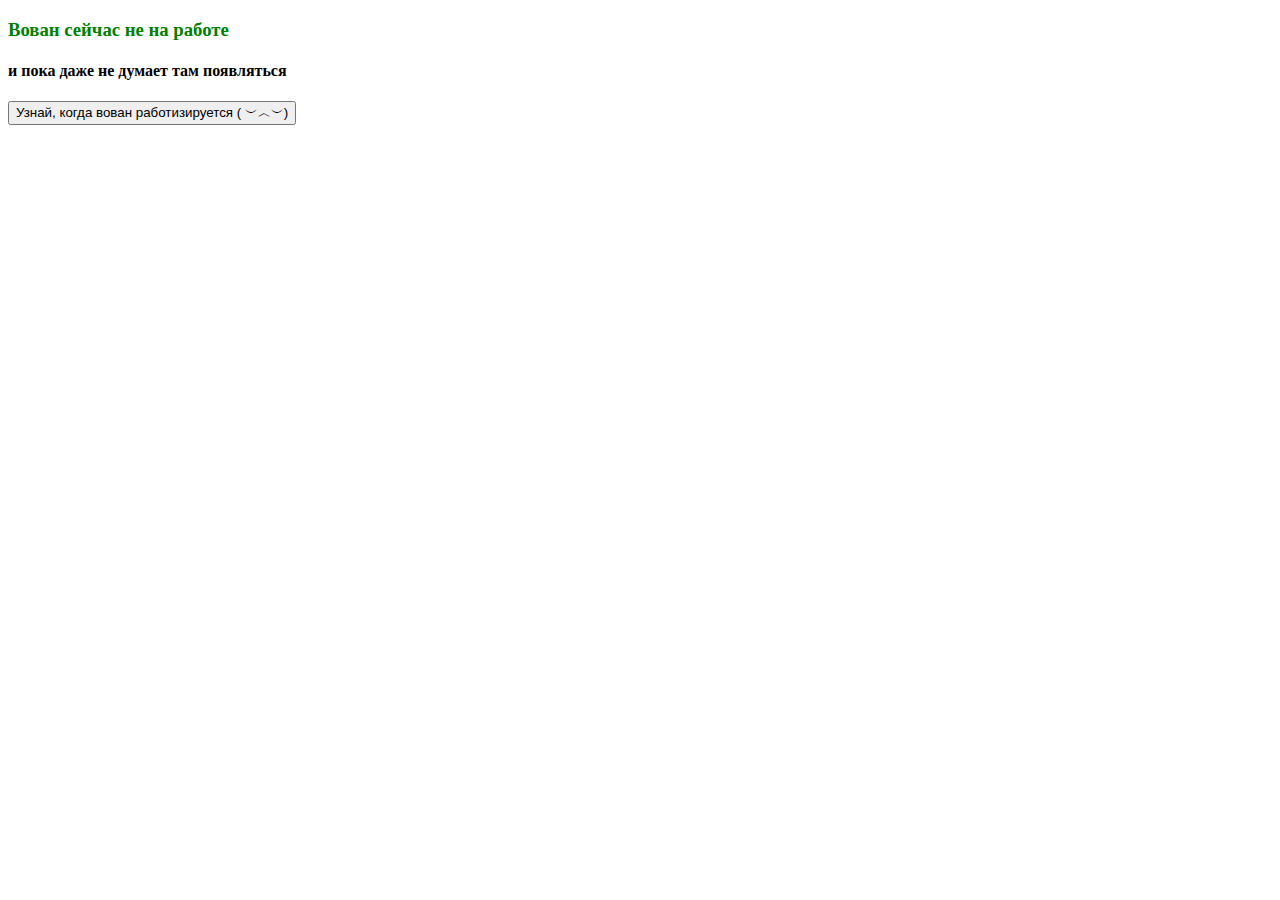
==== index.html @ e547a298 "Encoding fix" ====
<!DOCTYPE html>
<html>
<head>
<meta charset="utf-8">
<link rel="stylesheet" href="css/animate.min.css">
<link rel="stylesheet" href="css/buttons.css">
<link rel="stylesheet" href="css/showcase.css">
<link href="css/font-awesome.min.css" rel="stylesheet">
</head>
<body>

<script type="text/javascript">
var workOffset = 190800000;
var cycleMS = 4*24*60*60*1000;
var vovanStatus;
var hoursSinceCycleStart;

var remHours;
var remMinutes;
var remSeconds;


function getRemainingTime(){
	var dtmp = new Date();
	switch (vovanStatus){
    	case 1:
        remHours = 11-hoursSinceCycleStart;
        break;
        case 2:
        remHours = 35-hoursSinceCycleStart;
        break;
        case 3:
        remHours = 47-hoursSinceCycleStart;
        break;
        case 4:
        remHours = 95-hoursSinceCycleStart;
        break;
    }
    remHours = Math.floor(remHours);
    remMinutes = 59 - dtmp.getMinutes();
    remSeconds = 59 - dtmp.getSeconds();
}

function getVovanStatus(){
	hoursSinceCycleStart = (((new Date()) - workOffset)%cycleMS)/1000/60/60;
    if(hoursSinceCycleStart<12){
    vovanStatus = 1;
    }
    else {
    	if(hoursSinceCycleStart>12 && hoursSinceCycleStart<36){
    	vovanStatus = 2;
    	}
        else {
        	if(hoursSinceCycleStart>36 && hoursSinceCycleStart < 48){ 
            vovanStatus = 3;
            }
            else {
            	vovanStatus = 4;
            }
        }
    }
    
}

function showVovanStatus(){
	var title = document.getElementById('vovanStat');
    var subTitle = document.getElementById('vovanStatComment');
    var getTimeButton = document.getElementById('timeButton');
	switch(vovanStatus) {
    	case 1:
        title.style.color = "red";
        title.innerHTML = "Вован сейчас на работе";
        subTitle.innerHTML = "и у него -100% зарплаты";
        getTimeButton.classList.remove("button-caution");
        getTimeButton.classList.add("button-action");
        getTimeButton.innerHTML="Узнай, когда вован работизируется ( ︶︿︶)";
        break;
        
        case 2:
        title.style.color = "green";
        title.innerHTML = "Вован сейчас не на работе";
        if(hoursSinceCycleStart<34){
        	subTitle.innerHTML = "-100% зарплаты дают о себе знать";
        }
        else {
        	subTitle.innerHTML = "но уже выключает компьютер";
        }
        getTimeButton.classList.remove("button-action");
        getTimeButton.classList.add("button-caution");
        getTimeButton.innerHTML="Узнай, когда вован работизируется ( ︶︿︶)";
        break;
        
        case 3:
        title.style.color = "red";
        title.innerHTML = "Вован сейчас на работе";
        subTitle.innerHTML = "вкалывает как средневековый мужик";
        getTimeButton.classList.remove("button-action");
        getTimeButton.classList.add("button-caution");
        getTimeButton.innerHTML="Узнай, когда вован вернется ( ͡° ͜ʖ ͡°)";
        break;
        
        
        case 4:
        title.style.color = "green";
        title.innerHTML = "Вован сейчас не на работе";
        if(hoursSinceCycleStart<72){
        	subTitle.innerHTML = "и пока даже не думает там появляться";
        }
        else {
        	subTitle.innerHTML = "часы уже тревожно тикают";
        }
        getTimeButton.classList.remove("button-caution");
        getTimeButton.classList.add("button-action");
        getTimeButton.innerHTML="Узнай, когда вован работизируется ( ︶︿︶)";
        break;
        
        default:
        title.style.color = "gray";
        title.innerHTML = "Вован сейчас в неопределенном состоянии";
        subtitle.innerHTML = "Возможно, что его не существует в текущей вселенной";
    }
}

function timer(){

 //var d = new Date();
 //var h = 19 - d.getHours();
 //var m = 59 - d.getMinutes();
 //var s = 59 - d.getSeconds();
 getRemainingTime();
 h = remHours;
 m = remMinutes;
 s = remSeconds;
 var obj=document.getElementById('timer_inp');
 //obj.innerHTML--;
 if(vovanStatus==1 || vovanStatus==3){
 	obj.innerHTML="Вован вернется через ";
 }
 else{
 	obj.innerHTML="Вован станет работягой через ";
 }
 
 if(h==0 && m==0 && s==0){alert('Вован вернулся!');setTimeout(function(){},1000);getVovanStatus(); showVovanStatus();}
 else{
 
 if(h!=0) {obj.innerHTML+=h.toString(); if(h==1){ obj.innerHTML+=" час ";} else if((h%10)>1 && (h%10)<5) {obj.innerHTML+=" часа ";} else { obj.innerHTML+=" часов ";}}
 
 if(m!=0) {obj.innerHTML+=m.toString() ; if((m%10)==1){ obj.innerHTML+=" минуту ";} else if((m%10)>1 && (m%10)<5 && (m<11 || m > 14)) {obj.innerHTML+=" минуты ";} else { obj.innerHTML+=" минут ";}}
 
 obj.innerHTML+=s.toString();
 if((s%10)==1){ obj.innerHTML+=" секунду ";} else if((s%10)>1 && (s%10)<5 && (s<11 || s > 14)) {obj.innerHTML+=" секунды ";} else { obj.innerHTML+=" секунд ";}
 
 
 setTimeout(timer,1000);
 }
}

document.addEventListener("DOMContentLoaded", function() {
    getVovanStatus();
    showVovanStatus();
});

//setTimeout(timer,1000);
</script>



<section id="buttons-3d" class="showcase showcase-content background-light">
<header class="l-center">
<h3 class="showcase-title" style="color: #FF0000" id="vovanStat">Вован сейчас на работе</h3>
<h4 class="showcase-sub-title" id="vovanStatComment">и у него -100% зарплаты</h4>
<button type="button"
onclick="setTimeout(timer,0);" class="button button-action button-jumbo" id="timeButton">Узнай, когда вован вернется ( ͡° ͜ʖ ͡°)</button>

<p id="demo" class="showcase-sub-title"><div id="timer_inp"></div></p>
</header>

</section>

</body>
</html>
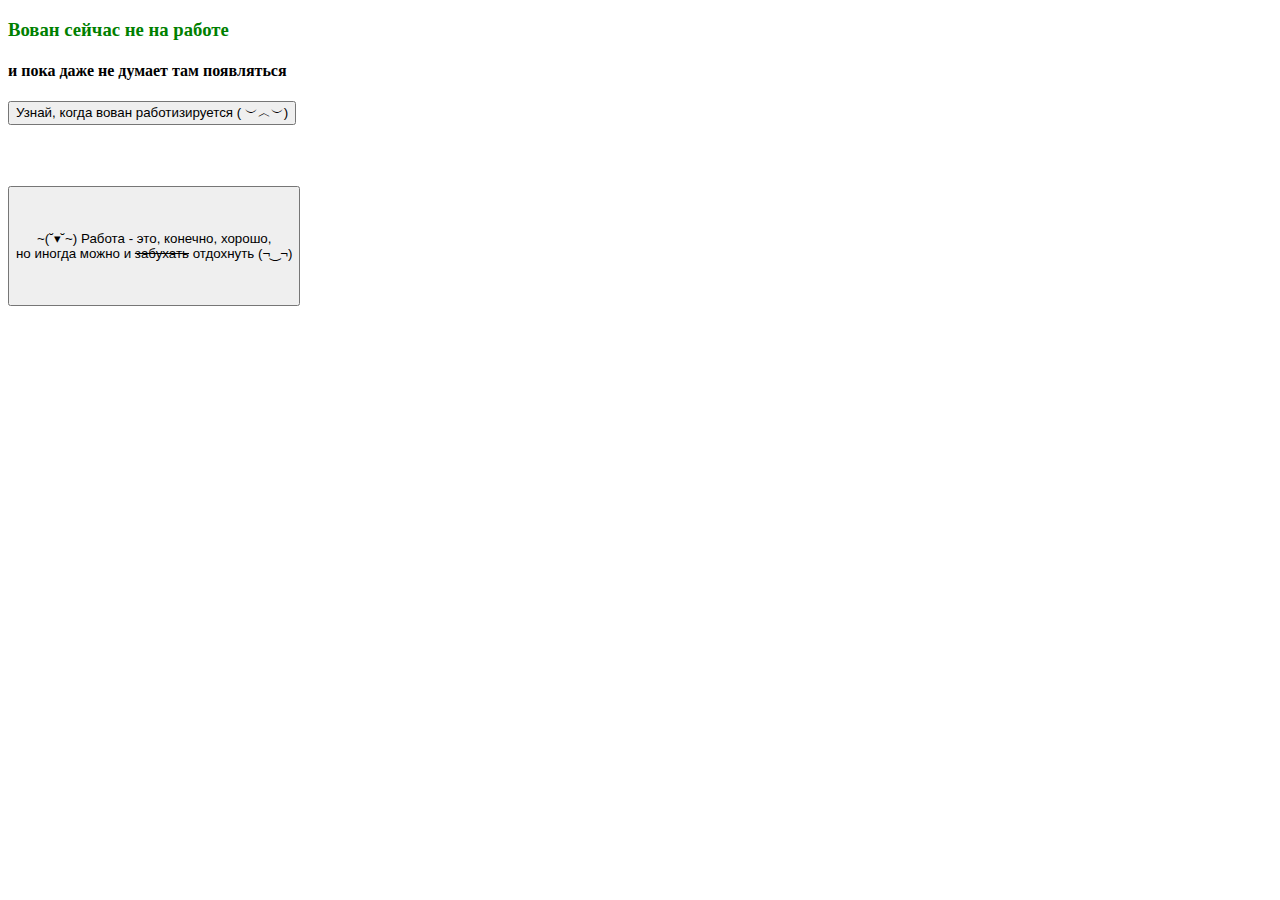
==== commit e9535d61: "fixed calendar color filling (2)" ====
--- a/index.html
+++ b/index.html
@@ -2,10 +2,14 @@
 <html>
 <head>
 <meta charset="utf-8">
+<title>Вспомнить где Вован</title>
+<meta name="description" content="Узнай, не отвлечешь ли ты Вову от работы, когда будешь набирать ему следующий раз!">
+<meta name="author" content="Roman">
 <link rel="stylesheet" href="css/animate.min.css">
 <link rel="stylesheet" href="css/buttons.css">
 <link rel="stylesheet" href="css/showcase.css">
 <link href="css/font-awesome.min.css" rel="stylesheet">
+<link rel="stylesheet" href="css/calendar.css">
 </head>
 <body>
 
@@ -19,6 +23,205 @@
 var remMinutes;
 var remSeconds;
 
+var monthName = ["Январь","Февраль","Март","Апрель","Май","Июнь","Июль","Август","Сентябрь","Октябрь","Ноябрь","Декабрь"];
+var monthDays = [31,28,31,30,31,30,31,31,30,31,30,31]; // todo 29th february
+var monthNum;
+
+var calendarMonth = ((new Date()).getMonth()+1);
+var calendarYear = ((new Date()).getYear()+1900);
+var calendarDay = ((new Date()).getDate());
+
+var calendarMonthState=0;
+
+function fillNextMonth(){
+	calendarMonth++;
+	if(calendarMonth>12) {
+		calendarMonth = 1;
+		calendarYear++;
+	}
+	if((calendarMonth==((new Date()).getMonth()+1)) && ((calendarYear-1900) == ((new Date()).getYear()))) {
+		calendarMonthState=0;
+	}
+	else {
+		if (((calendarMonth>((new Date()).getMonth()+1)) && ((calendarYear-1900) == ((new Date()).getYear()))) || ((calendarYear-1900) > ((new Date()).getYear()))) {
+		calendarMonthState=1;
+	}
+		else {
+			calendarMonthState=-1;
+		}
+}
+	fillCalendar();
+}
+
+function fillPrevMonth(){
+	calendarMonth--;
+	if(calendarMonth<1) {
+		calendarMonth = 12;
+		calendarYear--;
+	}
+	if((calendarMonth==((new Date()).getMonth()+1)) && ((calendarYear-1900) == ((new Date()).getYear()))) {
+		calendarMonthState=0;
+	}
+	else {
+		if (((calendarMonth>((new Date()).getMonth()+1)) && ((calendarYear-1900) == ((new Date()).getYear()))) || ((calendarYear-1900) > ((new Date()).getYear()))) {
+		calendarMonthState=1;
+	}
+		else {
+			calendarMonthState=-1;
+		}
+}
+	fillCalendar();
+}
+
+function fillCalendar(){
+	var dtmp = new Date(calendarMonth.toString()+"." + calendarDay.toString() + "." + calendarYear.toString() + " 08:00:00");
+	var calendarSection = document.getElementById("calendar-dates");
+	var addedElements = 0;
+	monthNum=dtmp.getMonth()+1;
+	document.getElementById("calendar-month").innerHTML=monthName[monthNum-1] + " " + (dtmp.getYear()+1900).toString();
+	var firstDayTime = new Date(monthNum.toString()+".01." + (1900+dtmp.getYear()).toString() + " 08:00:00");
+	//var cycleOffset = (4 - (Math.floor(((firstDayTime.getTime() - workOffset) % cycleMS)/1000/60/60/24)%4)+1)%4;
+	var cycleOffset = (((cycleMS - ((firstDayTime.getTime() - workOffset) % cycleMS))/1000/60/60/24)+1)%4;
+	var firstDayNum = (firstDayTime.getDay()==0) ? 7 : firstDayTime.getDay();
+	var calendarHTML = "";
+	/*var prevMonth;
+	if(monthNum==1) {
+		prevMonth = 12;
+	}
+	else {
+		prevMonth = monthNum-1;
+	}*/ // we're not writing prev month dates anyway
+
+	calendarHTML="<tr>\n";
+	if(calendarMonthState==0)
+	{
+	for(var i = 1;i < firstDayNum; i++) {
+		calendarHTML+="<td class=\"off\"><a><br></a></td>\n";
+		addedElements++;
+	}
+	for(var i = 1; i < dtmp.getDate(); i++) {
+		if((i-2)%4==cycleOffset){
+			calendarHTML+="<td class=\"off buhaem\"><a>" + i.toString() + "</a></td>\n";
+		}
+		else {
+			if(i%4==cycleOffset) {
+				calendarHTML+="<td class=\"off buhaemnedolgo\"><a>" + i.toString() + "</a></td>\n";
+			}
+		else {
+			calendarHTML+="<td class=\"off\"><a>" + i.toString() + "</a></td>\n";
+		}
+	}
+		addedElements++;
+		if((addedElements%7)==0) {
+			calendarHTML+="</tr>\n<tr>";
+		}
+	}
+
+	if((i-2)%4==cycleOffset){
+		calendarHTML+="<td class=\"active buhaem\"><a>" + dtmp.getDate().toString() + "</a></td>\n";
+	}
+	else {
+		if(i%4==cycleOffset) {
+			calendarHTML+="<td class=\"active buhaemnedolgo\"><a>" + dtmp.getDate().toString() + "</a></td>\n";
+		}
+	else {
+		calendarHTML+="<td class=\"active\"><a>" + dtmp.getDate().toString() + "</a></td>\n";
+	}
+}
+
+	addedElements++;
+	if((addedElements%7)==0) {
+		calendarHTML+="</tr>\n<tr>";
+	}
+
+	for(var i = dtmp.getDate()+1; i <= monthDays[monthNum-1]; i++) {
+		if((i-2)%4==cycleOffset){
+			calendarHTML+="<td class=\"buhaem\"><a>" + i.toString()+"</a></td>\n";
+		}
+		else {
+			if(i%4==cycleOffset) {
+				calendarHTML+="<td class=\"buhaemnedolgo\"><a>" + i.toString()+"</a></td>\n";
+			}
+		else {
+			calendarHTML+="<td><a>" + i.toString()+"</a></td>\n";
+		}
+	}
+		addedElements++;
+		if((addedElements%7)==0){
+			calendarHTML+="</tr>\n<tr>\n";
+		}
+	}
+	while((addedElements%7)!=0) {
+		calendarHTML+="<td class=\"off\"><a><br></a></td>\n";
+		addedElements++;
+	}
+}
+	if(calendarMonthState==1)
+	{
+		for(var i = 1;i < firstDayNum; i++) {
+				calendarHTML+="<td class=\"off\"><a><br></a></td>\n";
+			addedElements++;
+		}
+
+		for(var i = 1; i <= monthDays[monthNum-1]; i++) {
+			if((i-2)%4==cycleOffset){
+				calendarHTML+="<td class=\"buhaem\"><a>" + i.toString()+"</a></td>\n";
+			}
+			else {
+				if(i%4==cycleOffset) {
+					calendarHTML+="<td class=\"buhaemnedolgo\"><a>" + i.toString()+"</a></td>\n";
+				}
+			else {
+				calendarHTML+="<td><a>" + i.toString()+"</a></td>\n";
+			}
+}
+			addedElements++;
+			if((addedElements%7)==0){
+				calendarHTML+="</tr>\n<tr>\n";
+			}
+		}
+
+		while((addedElements%7)!=0) {
+			calendarHTML+="<td class=\"off\"><a><br></a></td>\n";
+			addedElements++;
+		}
+	}
+
+	if(calendarMonthState==-1)
+	{
+		for(var i = 1;i < firstDayNum; i++) {
+			calendarHTML+="<td class=\"off\"><a><br></a></td>\n";
+			addedElements++;
+		}
+
+		for(var i = 1; i <= monthDays[monthNum-1]; i++) {
+			if((i-2)%4==cycleOffset){
+				calendarHTML+="<td class=\"off buhaem\"><a>" + i.toString()+"</a></td>\n";
+			}
+			else {
+				if(i%4==cycleOffset) {
+					calendarHTML+="<td class=\"off buhaemnedolgo\"><a>" + i.toString()+"</a></td>\n";
+				}
+			else {
+				calendarHTML+="<td class=\"off\"><a>" + i.toString()+"</a></td>\n";
+			}
+}
+			addedElements++;
+			if((addedElements%7)==0){
+				calendarHTML+="</tr>\n<tr>\n";
+			}
+		}
+
+		while((addedElements%7)!=0) {
+			calendarHTML+="<td class=\"off\"><a><br></a></td>\n";
+			addedElements++;
+		}
+	}
+
+	calendarHTML+="</tr>\n";
+	calendarSection.innerHTML=calendarHTML;
+	document.getElementById("calendar-section").style.display='block';
+}
 
 function getRemainingTime(){
 	var dtmp = new Date();
@@ -43,15 +246,16 @@
 
 function getVovanStatus(){
 	hoursSinceCycleStart = (((new Date()) - workOffset)%cycleMS)/1000/60/60;
+	hoursSinceCycleStart = Math.floor(hoursSinceCycleStart);
     if(hoursSinceCycleStart<12){
     vovanStatus = 1;
     }
     else {
-    	if(hoursSinceCycleStart>12 && hoursSinceCycleStart<36){
+    	if(hoursSinceCycleStart>=12 && hoursSinceCycleStart<36){
     	vovanStatus = 2;
     	}
         else {
-        	if(hoursSinceCycleStart>36 && hoursSinceCycleStart < 48){ 
+        	if(hoursSinceCycleStart>=36 && hoursSinceCycleStart < 48){
             vovanStatus = 3;
             }
             else {
@@ -59,7 +263,7 @@
             }
         }
     }
-    
+
 }
 
 function showVovanStatus(){
@@ -73,9 +277,9 @@
         subTitle.innerHTML = "и у него -100% зарплаты";
         getTimeButton.classList.remove("button-caution");
         getTimeButton.classList.add("button-action");
-        getTimeButton.innerHTML="Узнай, когда вован работизируется ( ︶︿︶)";
-        break;
-        
+        getTimeButton.innerHTML="Узнай, когда вован вернется ( ͡° ͜ʖ ͡°)";
+        break;
+
         case 2:
         title.style.color = "green";
         title.innerHTML = "Вован сейчас не на работе";
@@ -89,17 +293,17 @@
         getTimeButton.classList.add("button-caution");
         getTimeButton.innerHTML="Узнай, когда вован работизируется ( ︶︿︶)";
         break;
-        
+
         case 3:
         title.style.color = "red";
         title.innerHTML = "Вован сейчас на работе";
         subTitle.innerHTML = "вкалывает как средневековый мужик";
-        getTimeButton.classList.remove("button-action");
-        getTimeButton.classList.add("button-caution");
+        getTimeButton.classList.remove("button-caution");
+        getTimeButton.classList.add("button-action");
         getTimeButton.innerHTML="Узнай, когда вован вернется ( ͡° ͜ʖ ͡°)";
         break;
-        
-        
+
+
         case 4:
         title.style.color = "green";
         title.innerHTML = "Вован сейчас не на работе";
@@ -109,11 +313,11 @@
         else {
         	subTitle.innerHTML = "часы уже тревожно тикают";
         }
-        getTimeButton.classList.remove("button-caution");
-        getTimeButton.classList.add("button-action");
+				getTimeButton.classList.remove("button-action");
+        getTimeButton.classList.add("button-caution");
         getTimeButton.innerHTML="Узнай, когда вован работизируется ( ︶︿︶)";
         break;
-        
+
         default:
         title.style.color = "gray";
         title.innerHTML = "Вован сейчас в неопределенном состоянии";
@@ -139,18 +343,18 @@
  else{
  	obj.innerHTML="Вован станет работягой через ";
  }
- 
+
  if(h==0 && m==0 && s==0){alert('Вован вернулся!');setTimeout(function(){},1000);getVovanStatus(); showVovanStatus();}
  else{
- 
- if(h!=0) {obj.innerHTML+=h.toString(); if(h==1){ obj.innerHTML+=" час ";} else if((h%10)>1 && (h%10)<5) {obj.innerHTML+=" часа ";} else { obj.innerHTML+=" часов ";}}
- 
- if(m!=0) {obj.innerHTML+=m.toString() ; if((m%10)==1){ obj.innerHTML+=" минуту ";} else if((m%10)>1 && (m%10)<5 && (m<11 || m > 14)) {obj.innerHTML+=" минуты ";} else { obj.innerHTML+=" минут ";}}
- 
+
+ if(h!=0) {obj.innerHTML+=h.toString(); if((h%10)==1){ obj.innerHTML+=" час ";} else if((h%10)>1 && (h%10)<5) {obj.innerHTML+=" часа ";} else { obj.innerHTML+=" часов ";}}
+
+ if(m!=0) {obj.innerHTML+=m.toString() ; if((m%10)==1){ obj.innerHTML+=" минуту ";} else if((m%10)>1 && (m%10)<5 && (m<=10 || m > 14)) {obj.innerHTML+=" минуты ";} else { obj.innerHTML+=" минут ";}}
+
  obj.innerHTML+=s.toString();
- if((s%10)==1){ obj.innerHTML+=" секунду ";} else if((s%10)>1 && (s%10)<5 && (s<11 || s > 14)) {obj.innerHTML+=" секунды ";} else { obj.innerHTML+=" секунд ";}
- 
- 
+ if((s%10)==1){ obj.innerHTML+=" секунду ";} else if((s%10)>1 && (s%10)<5 && (s<=10 || s > 14)) {obj.innerHTML+=" секунды ";} else { obj.innerHTML+=" секунд ";}
+
+
  setTimeout(timer,1000);
  }
 }
@@ -158,6 +362,7 @@
 document.addEventListener("DOMContentLoaded", function() {
     getVovanStatus();
     showVovanStatus();
+		//fillCalendar();
 });
 
 //setTimeout(timer,1000);
@@ -172,10 +377,44 @@
 <button type="button"
 onclick="setTimeout(timer,0);" class="button button-action button-jumbo" id="timeButton">Узнай, когда вован вернется ( ͡° ͜ʖ ͡°)</button>
 
-<p id="demo" class="showcase-sub-title"><div id="timer_inp"></div></p>
+<h4 id="demo" class="showcase-sub-title"><br><div id="timer_inp"></div></h4>
+
+<button type="button"
+onclick="fillCalendar();" class="button button-action button-jumbo" id="calendarButton" style="height: 120px">~(˘▾˘~) Работа - это, конечно, хорошо, <br>но иногда можно и <del>забухать</del> отдохнуть (¬‿¬)</button>
+
 </header>
-
 </section>
 
+<section id="calendar-section" class="container" style="display: none;">
+	<table class="cal">
+		<caption>
+			<span class="prev"><a><button style="background-color: #4cb0f9;
+			background: transparent;
+	border: 5px solid transparent;
+	color: black; cursor: pointer;" onclick="fillPrevMonth();">&larr;</button></a></span>
+			<span class="next"><a><button style="background-color: #4cb0f9;
+			background: transparent;
+	border: 5px solid transparent;
+	color: black; cursor: pointer;" onclick="fillNextMonth();">&rarr;</button></a></span>
+			<div id="calendar-month"></div>
+		</caption>
+		<thead>
+			<tr>
+				<th>Пн</th>
+				<th>Вт</th>
+				<th>Ср</th>
+				<th>Чт</th>
+				<th>Пт</th>
+				<th>Сб</th>
+				<th>Вс</th>
+			</tr>
+		</thead>
+		<tbody id="calendar-dates">
+
+		</tbody>
+	</table>
+
+</section>
+
 </body>
-</html> +</html>
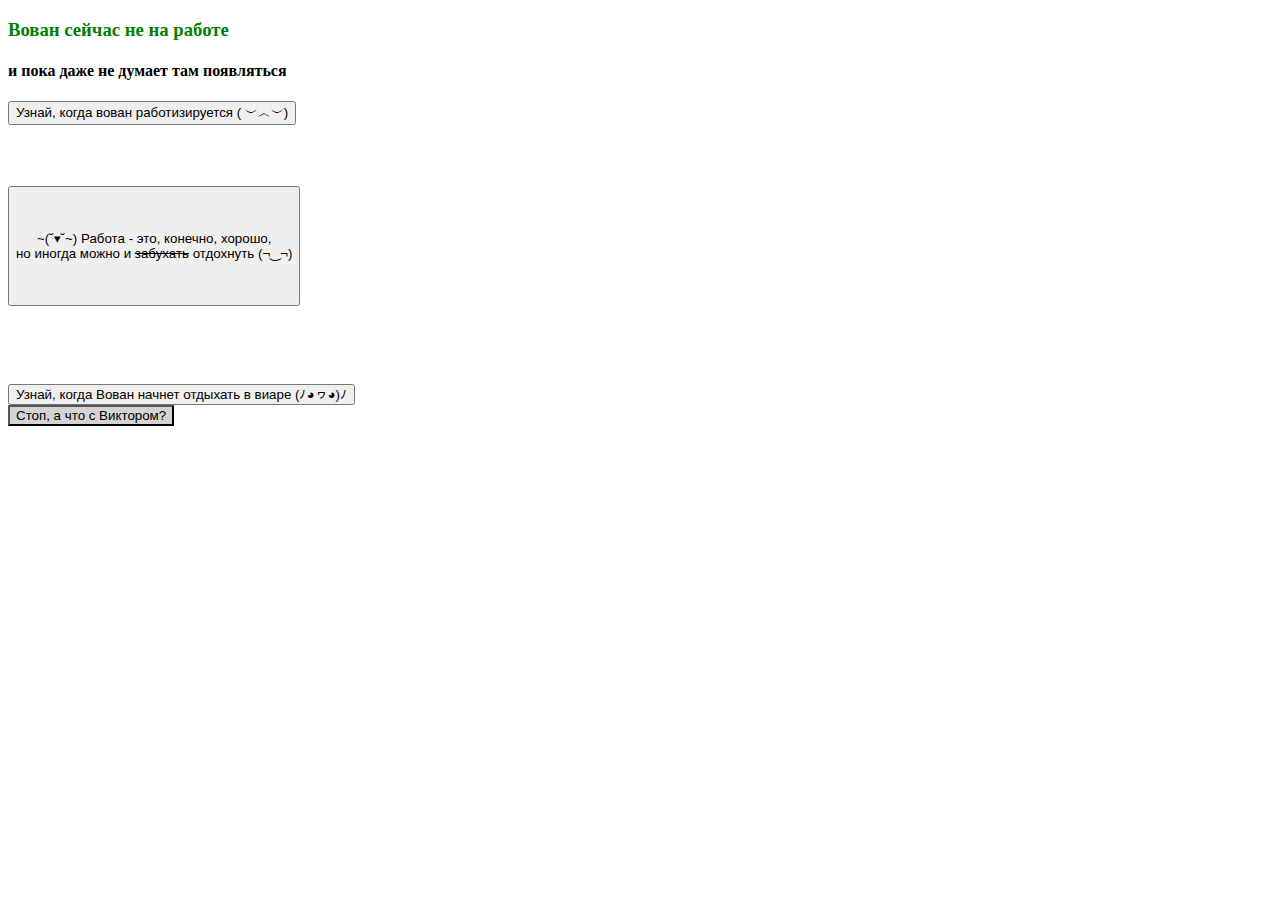
==== commit 51a35eba: "Alert message update" ====
--- a/index.html
+++ b/index.html
@@ -2,8 +2,10 @@
 <html>
 <head>
 <meta charset="utf-8">
-<title>Вспомнить где Вован</title>
-<meta name="description" content="Узнай, не отвлечешь ли ты Вову от работы, когда будешь набирать ему следующий раз!">
+<!--<title>Вспомнить где Вован</title>-->
+<title>Тягочайшее ожидание</title>
+<!--<meta name="description" content="Узнай, не отвлечешь ли ты Вову от работы, когда будешь набирать ему следующий раз!">-->
+<meta name="description" content="Узнай, не пропустил ли ты величайшую тусу!">
 <meta name="author" content="Roman">
 <link rel="stylesheet" href="css/animate.min.css">
 <link rel="stylesheet" href="css/buttons.css">
@@ -14,6 +16,9 @@
 <body>
 
 <script type="text/javascript">
+
+var switcher = 0;
+	
 var workOffset = 190800000;
 var cycleMS = 4*24*60*60*1000;
 var vovanStatus;
@@ -30,9 +35,63 @@
 var calendarMonth = ((new Date()).getMonth()+1);
 var calendarYear = ((new Date()).getYear()+1900);
 var calendarDay = ((new Date()).getDate());
+var vovanVrStartDate = new Date("2020-06-08");
+var vovanVrEndDate = new Date("2020-09-08"); 
 
 var calendarMonthState=0;
 
+// Viktor status
+
+var viktorChallengeStartDate = new Date("2020-03-05");
+var viktorChallengeEndDate = new Date("2021-01-01");
+var viktorTimeLeftState=0;
+var viktorStatDaysLeft = "Много";
+var viktorStatDaysPassed = "Неизвестный";
+
+function millisToDays(millis){
+ return (millis/1000/60/60/24);
+}
+
+function switchStatuses(){
+	switch (switcher)
+	{
+		case 0:
+		switcher = 1;
+		switchStatusButton.innerHTML = "НЕ, НАЗАД"
+		switchToVovanStatus();
+		break;
+		case 1:
+		switcher = 0;
+		switchStatusButton.innerHTML = "НЕ ТОТ ЧЕЛ";
+		switchToViktorStatus();
+		break;
+		default:
+		break;
+	}
+}
+
+function switchToVovanStatus(){
+	vovanStat.hidden = false;
+	vovanStatComment.hidden = false;
+	timeButton.hidden = false;
+	calendarButton.hidden = false;
+		
+	viktorStatComment.hidden = true;
+	viktorStatLeft.hidden = true;
+	viktorStatPassed.hidden = true;
+}
+	
+function switchToViktorStatus(){
+	vovanStat.hidden = true;
+	vovanStatComment.hidden = true;
+	timeButton.hidden = true;
+	calendarButton.hidden = true;
+		
+	viktorStatComment.hidden = false;
+	viktorStatLeft.hidden = false;
+	viktorStatPassed.hidden = false;
+}
+	
 function fillNextMonth(){
 	calendarMonth++;
 	if(calendarMonth>12) {
@@ -63,7 +122,7 @@
 		calendarMonthState=0;
 	}
 	else {
-		if (((calendarMonth>((new Date()).getMonth()+1)) && ((calendarYear-1900) == ((new Date()).getYear()))) || ((calendarYear-1900) > ((new Date()).getYear()))) {
+		if (((calendarMonth>((new Date()).getMonth()+1)) && ((calendarYear-1900) >= ((new Date()).getYear())))) {
 		calendarMonthState=1;
 	}
 		else {
@@ -74,7 +133,7 @@
 }
 
 function fillCalendar(){
-	var dtmp = new Date(calendarMonth.toString()+"." + calendarDay.toString() + "." + calendarYear.toString() + " 08:00:00");
+	var dtmp = new Date(calendarMonth.toString()+"." + (calendarMonthState != 0 ? "01" : calendarDay.toString()) + "." + calendarYear.toString() + " 08:00:00");
 	var calendarSection = document.getElementById("calendar-dates");
 	var addedElements = 0;
 	monthNum=dtmp.getMonth()+1;
@@ -100,7 +159,7 @@
 		addedElements++;
 	}
 	for(var i = 1; i < dtmp.getDate(); i++) {
-		if((i-2)%4==cycleOffset){
+		if((i+2)%4==cycleOffset){
 			calendarHTML+="<td class=\"off buhaem\"><a>" + i.toString() + "</a></td>\n";
 		}
 		else {
@@ -117,7 +176,7 @@
 		}
 	}
 
-	if((i-2)%4==cycleOffset){
+	if((i+2)%4==cycleOffset){
 		calendarHTML+="<td class=\"active buhaem\"><a>" + dtmp.getDate().toString() + "</a></td>\n";
 	}
 	else {
@@ -135,7 +194,7 @@
 	}
 
 	for(var i = dtmp.getDate()+1; i <= monthDays[monthNum-1]; i++) {
-		if((i-2)%4==cycleOffset){
+		if((i+2)%4==cycleOffset){
 			calendarHTML+="<td class=\"buhaem\"><a>" + i.toString()+"</a></td>\n";
 		}
 		else {
@@ -164,7 +223,7 @@
 		}
 
 		for(var i = 1; i <= monthDays[monthNum-1]; i++) {
-			if((i-2)%4==cycleOffset){
+			if((i+2)%4==cycleOffset){
 				calendarHTML+="<td class=\"buhaem\"><a>" + i.toString()+"</a></td>\n";
 			}
 			else {
@@ -195,7 +254,7 @@
 		}
 
 		for(var i = 1; i <= monthDays[monthNum-1]; i++) {
-			if((i-2)%4==cycleOffset){
+			if((i+2)%4==cycleOffset){
 				calendarHTML+="<td class=\"off buhaem\"><a>" + i.toString()+"</a></td>\n";
 			}
 			else {
@@ -242,6 +301,34 @@
     remHours = Math.floor(remHours);
     remMinutes = 59 - dtmp.getMinutes();
     remSeconds = 59 - dtmp.getSeconds();
+}
+
+function getVovanVrInfoDaysLeft(){
+  return Math.floor((vovanVrEndDate - new Date()) / (1000 * 60 * 60 * 24));
+}
+
+function getVovanVrInfo(){
+    var vrInfo = document.getElementById('vovanVrInfo');
+    var daysLeft = getVovanVrInfoDaysLeft();
+    if (daysLeft > 0)
+    {
+      var dayStr = "дней";
+      if (daysLeft%10 == 1)
+      {
+        dayStr = "день";
+      }
+      else if (daysLeft%10 > 1 && daysLeft%10 < 5)
+      {
+        dayStr = "дня";
+      }
+      vrInfo.innerHTML = "Виар (или даже два!) будет доступен не позже чем через" + " " + daysLeft + " " + dayStr + " o(≧∇≦o)";
+      vrInfo.hidden = false
+    }
+    else
+    {
+      vrInfo.innerHTML = "Так уже! ヽ(•‿•)ノ"
+      vrInfo.hidden = false
+    }
 }
 
 function getVovanStatus(){
@@ -325,6 +412,41 @@
     }
 }
 
+function showWastedViktorStatus(){
+    if (document.getElementById('viktorwastedinfo').hidden != false)
+    {
+      document.getElementById('viktorwastedinfo').hidden = false;
+    }
+    else
+    {
+      document.getElementById('viktorWastedInfoAdditional').innerHTML = "_へ__(‾◡◝ )> но самую малость можно побыть и викторстатусом:";
+      document.getElementById('viktorwedding').style = "padding-top: 0px; padding-bottom: 0px"; // TODO: hidden, just like everywhere
+    }
+}
+
+function showWastedVovanStatus(){
+    document.getElementById('vovansDestiny').hidden = false;
+}
+
+function getViktorStatus(){
+    //viktorChallengeStartDate = "2020-03-05";
+    //viktorChallengeEndDate = "2021-01-01";
+    var curDate = new Date();
+    viktorStatDaysLeft = Math.floor(millisToDays(viktorChallengeEndDate - curDate));
+    viktorStatDaysPassed = Math.floor(millisToDays(curDate - viktorChallengeStartDate));
+}
+
+function showViktorStatus(){
+    var statPassed = document.getElementById('viktorStatPassed');
+    var statLeft = document.getElementById('viktorStatLeft');
+    var statComment = document.getElementById('viktorStatComment');
+    var maxDays = Math.abs(Math.floor(millisToDays(viktorChallengeEndDate - viktorChallengeStartDate)));
+    statPassed.innerHTML = viktorStatDaysPassed.toString() + "-й день ожидания свадьбы виктора";
+    statPassed.style.color = "rgb(" + (80 + (viktorStatDaysPassed/maxDays) * (230 - 80)) + "," + (160 - (viktorStatDaysPassed/maxDays) * (120)) + "," + 0 + ")";
+    statLeft.innerHTML = "осталось не больше " + viktorStatDaysLeft.toString() + " (ง ͡ʘ ͜ʖ ͡ʘ)ง";
+    statComment.innerHTML = "Верим. Любим. Следим";
+}
+
 function timer(){
 
  //var d = new Date();
@@ -335,43 +457,98 @@
  h = remHours;
  m = remMinutes;
  s = remSeconds;
- var obj=document.getElementById('timer_inp');
+ var obj = document.getElementById('timer_inp');
  //obj.innerHTML--;
- if(vovanStatus==1 || vovanStatus==3){
- 	obj.innerHTML="Вован вернется через ";
+ if(vovanStatus == 1 || vovanStatus == 3)
+ {
+ 	obj.innerHTML = "Вован вернется через ";
  }
- else{
- 	obj.innerHTML="Вован станет работягой через ";
+ else
+ {
+ 	obj.innerHTML = "Вован станет работягой через ";
  }
 
- if(h==0 && m==0 && s==0){alert('Вован вернулся!');setTimeout(function(){},1000);getVovanStatus(); showVovanStatus();}
- else{
-
- if(h!=0) {obj.innerHTML+=h.toString(); if((h%10)==1){ obj.innerHTML+=" час ";} else if((h%10)>1 && (h%10)<5) {obj.innerHTML+=" часа ";} else { obj.innerHTML+=" часов ";}}
-
- if(m!=0) {obj.innerHTML+=m.toString() ; if((m%10)==1){ obj.innerHTML+=" минуту ";} else if((m%10)>1 && (m%10)<5 && (m<=10 || m > 14)) {obj.innerHTML+=" минуты ";} else { obj.innerHTML+=" минут ";}}
-
- obj.innerHTML+=s.toString();
- if((s%10)==1){ obj.innerHTML+=" секунду ";} else if((s%10)>1 && (s%10)<5 && (s<=10 || s > 14)) {obj.innerHTML+=" секунды ";} else { obj.innerHTML+=" секунд ";}
-
-
- setTimeout(timer,1000);
+ if(h == 0 && m == 0 && s == 0)
+ {
+	var alertMsg = "";
+	switch(vovanStatus) {
+	case 1:
+		alertMsg = "Вован вернулся! Но ненадолго :(";
+	break;
+	case 3:
+		alertMsg = "Вован вернулся!";
+	break;
+	default:
+		alertMsg = "Вован работизировался :|";
+	}
+	alert(alertMsg);
+	setTimeout(function(){}, 1000);
+	getVovanStatus();
+	showVovanStatus();
+ }
+ else
+ {
+	 if(h != 0)
+	 {
+		 obj.innerHTML += h.toString();
+		 if((h % 10) == 1)
+		 { obj.innerHTML += " час ";}
+		 else if((h % 10) > 1 && (h % 10) < 5)
+		 { obj.innerHTML += " часа ";}
+		 else
+		 { obj.innerHTML += " часов ";}
+	 }
+	 if(m != 0)
+	 {
+		 obj.innerHTML += m.toString();
+		 if((m % 10) == 1)
+		 { obj.innerHTML += " минуту ";}
+		 else if((m % 10) > 1 && (m % 10) < 5 && (m <= 10 || m > 14))
+		 { obj.innerHTML += " минуты ";}
+		 else
+		 { obj.innerHTML += " минут ";}
+	 }
+	
+	 obj.innerHTML += s.toString();
+	 if ((s % 10) == 1)
+	 { obj.innerHTML += " секунду ";}
+	 else if((s % 10) > 1 && (s % 10) < 5 && (s <= 10 || s > 14))
+	 { obj.innerHTML+=" секунды ";}
+	 else
+	 { obj.innerHTML+=" секунд ";}
+	
+	 setTimeout(timer, 1000);
  }
 }
 
 document.addEventListener("DOMContentLoaded", function() {
     getVovanStatus();
     showVovanStatus();
+    getViktorStatus();
+    showViktorStatus();
 		//fillCalendar();
 });
 
 //setTimeout(timer,1000);
 </script>
 
-
-
 <section id="buttons-3d" class="showcase showcase-content background-light">
 <header class="l-center">
+
+<!--<button type="button"
+onclick="switchStatuses();" class="button button-action button-jumbo" id="switchStatusButton">НЕ ТОТ ЧЕЛ</button>-->
+
+<!--
+<button type="button"
+onclick="showWastedVovanStatus();" class="button button-action button-jumbo" id="vovanWastedButton">Но я пришел сюда узнать где Вован ( ͡° ͜ʖ ͡°)</button>
+
+<h3 id="vovansDestiny" hidden><div class="showcase-title" style="color: #FF0000; margin-top: 10px">Вован сгнил</div><div class="showcase-sub-title">Заржавел и валяется где-то на помойке в Рязани. Забейте.</div></h3>
+<h4/>
+-->
+
+<!--<button type="button"
+onclick="fillCalendar();" class="button button-action button-jumbo" id="calendarButton" style="height: 120px">~(˘▾˘~) Работа - это, конечно, хорошо, <br>но иногда можно и <del>забухать</del> отдохнуть (¬‿¬)</button>-->
+
 <h3 class="showcase-title" style="color: #FF0000" id="vovanStat">Вован сейчас на работе</h3>
 <h4 class="showcase-sub-title" id="vovanStatComment">и у него -100% зарплаты</h4>
 <button type="button"
@@ -382,8 +559,6 @@
 <button type="button"
 onclick="fillCalendar();" class="button button-action button-jumbo" id="calendarButton" style="height: 120px">~(˘▾˘~) Работа - это, конечно, хорошо, <br>но иногда можно и <del>забухать</del> отдохнуть (¬‿¬)</button>
 
-</header>
-</section>
 
 <section id="calendar-section" class="container" style="display: none;">
 	<table class="cal">
@@ -416,5 +591,34 @@
 
 </section>
 
+
+<h4><br><br></h4>
+<!--<section>-->
+<button type="button"
+onclick="getVovanVrInfo();" class="button button-action button-jumbo" id="vovanVrButton">Узнай, когда Вован начнет отдыхать в виаре (ﾉ◕ヮ◕)ﾉ</button>
+      <h3 class="showcase-sub-title" id="vovanVrInfo" style="margin-bottom: 10px; margin-top: 5px; font-size: 14pt" hidden>Виар (или даже два!) будет доступен не позже чем через неизвестно сколько дней</h3>
+<!--</section>-->
+
+</header>
+</section>
+
+<section id="viktorstatus">
+  <header class="l-center">
+  <section id="viktorwasted" class="showcase showcase-content background-light">
+    <button type="button"
+    onclick="showWastedViktorStatus();" class="button button-action button-jumbo" style="background-color: lightgrey" id="vovanWastedButton">Стоп, а что с Виктором?</button>
+    <section id="viktorwastedinfo" hidden>
+      <h3 class="showcase-title" style="color: #FF0000" id="viktorWastedInfo" >Балабольнулся</h3>
+      <h3 class="showcase-sub-title" id="viktorWastedInfoAdditional" style="margin-bottom: 10px; margin-top: 5px; font-size: 13pt">ну и тут все же вованстатус, а не викторстатус</h3>
+    </section>
+  </section>
+  <section id="viktorwedding" class="showcase showcase-content background-light" style="display: none;">
+    <h3 class="showcase-title" style="color: #FF0000" id="viktorStatPassed" >Неизвестный день ожидания свадьбы Виктора</h3>
+    <h3 class="showcase-sub-title" id="viktorStatLeft" style="margin-bottom: 10px; margin-top: 5px; color: #1070A0; font-size: 13pt">осталось</h3>
+    <h3 class="showcase-sub-title" id="viktorStatComment" >Верим. Любим. Следим</h3>
+  </section>
+  </header>
+</section>
+
 </body>
 </html>
